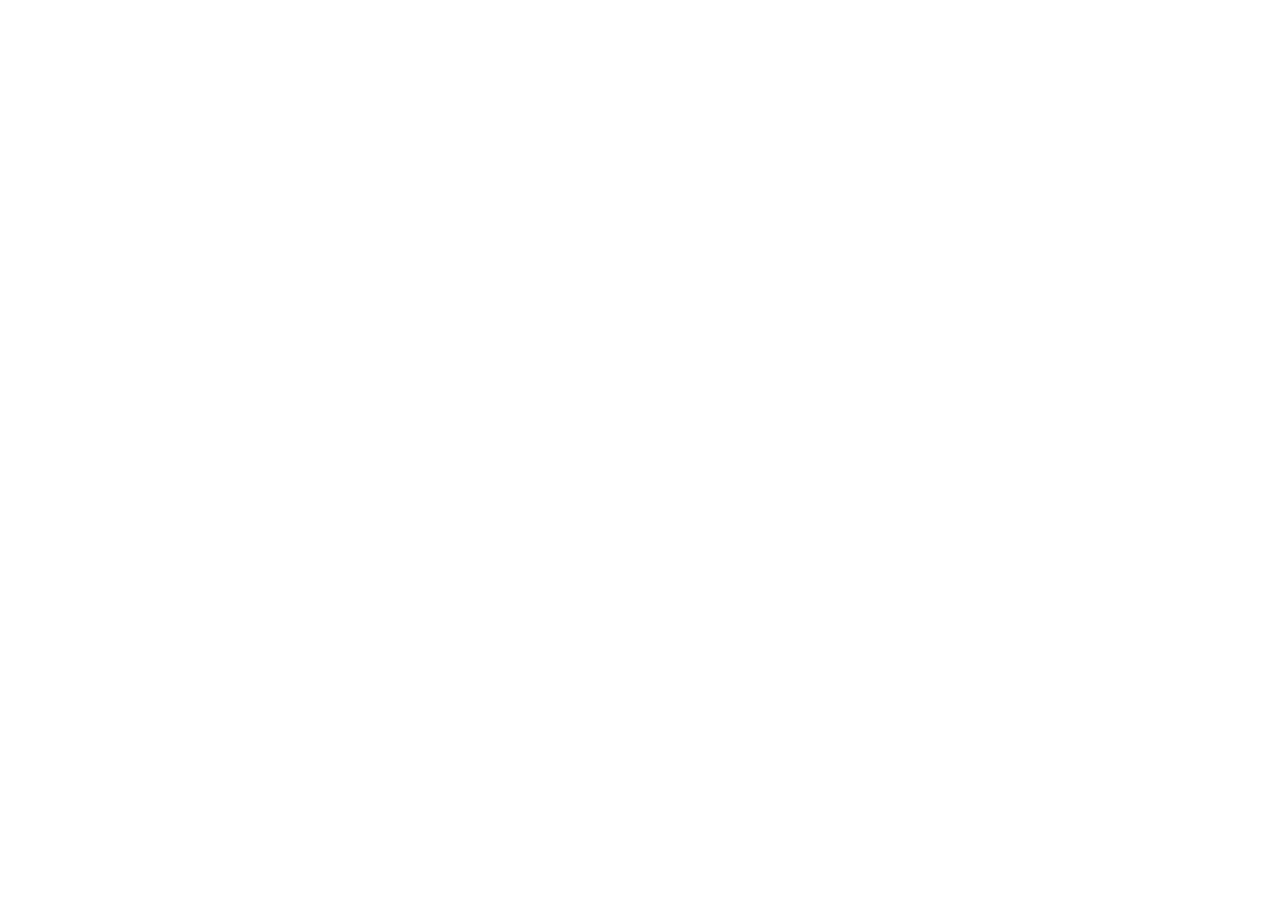
==== ng-router-outlet-data-demo/index.html @ 04315918 "chore: deploy to github page" ====
<!doctype html>
<html lang="en" data-beasties-container>
<head>
  <meta charset="utf-8">
  <title>NgRouterOutletDataDemo</title>
  <base href="https://railsstudent.github.io/angular19-new-features/router-outlet-data/">
  <meta name="viewport" content="width=device-width, initial-scale=1">
  <link rel="icon" type="image/x-icon" href="favicon.ico">
<style>*,*:before,*:after{box-sizing:border-box;padding:0;margin:0}body{padding:1rem}</style><link rel="stylesheet" href="styles-2WLQ23KB.css" media="print" onload="this.media='all'"><noscript><link rel="stylesheet" href="styles-2WLQ23KB.css"></noscript></head>
<body>
  <app-root></app-root>
<link rel="modulepreload" href="chunk-3HYMCOWP.js"><script src="polyfills-FFHMD2TL.js" type="module"></script><script src="main-MI2RYTD3.js" type="module"></script></body>
</html>
---- ng-router-outlet-data-demo/styles-2WLQ23KB.css ----
*,*:before,*:after{box-sizing:border-box;padding:0;margin:0}body{padding:1rem}p{margin-bottom:.5rem}button{border-radius:.5rem;padding:.5rem;margin-right:.5rem}li{margin-left:1rem;padding:.5rem}select{margin-right:.5rem;padding:.25rem;font-size:.95rem}.blue span{color:#00f}.red span{color:red}
---- ng-router-outlet-data-demo/styles-2WLQ23KB.css ----
*,*:before,*:after{box-sizing:border-box;padding:0;margin:0}body{padding:1rem}p{margin-bottom:.5rem}button{border-radius:.5rem;padding:.5rem;margin-right:.5rem}li{margin-left:1rem;padding:.5rem}select{margin-right:.5rem;padding:.25rem;font-size:.95rem}.blue span{color:#00f}.red span{color:red}
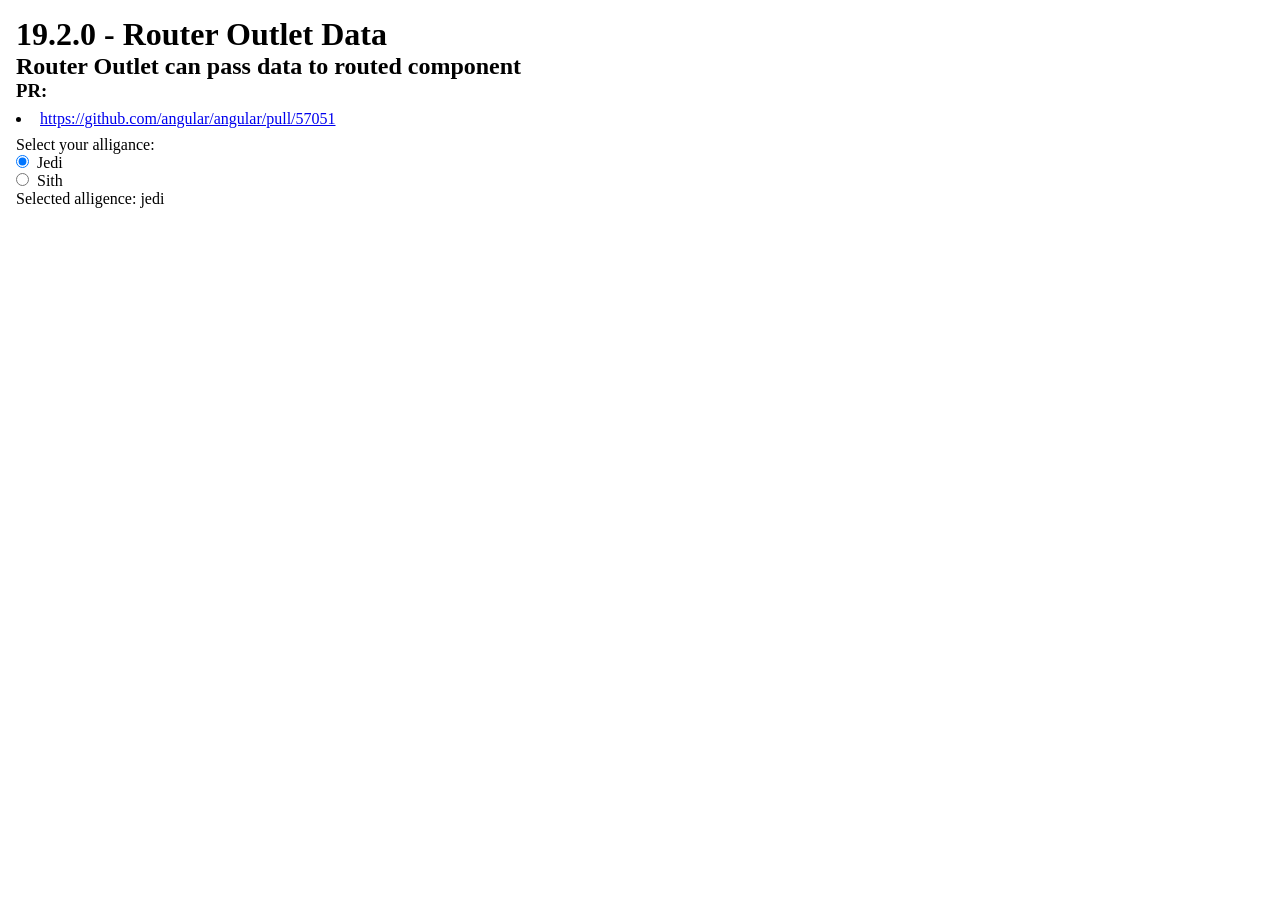
==== commit 0091ca6b: "chore: deploy to github page" ====
--- a/ng-router-outlet-data-demo/index.html
+++ b/ng-router-outlet-data-demo/index.html
@@ -3,11 +3,11 @@
 <head>
   <meta charset="utf-8">
   <title>NgRouterOutletDataDemo</title>
-  <base href="https://railsstudent.github.io/angular19-new-features/router-outlet-data/">
+  <base href="https://railsstudent.github.io/angular19-new-features/ng-router-outlet-data-demo/">
   <meta name="viewport" content="width=device-width, initial-scale=1">
   <link rel="icon" type="image/x-icon" href="favicon.ico">
 <style>*,*:before,*:after{box-sizing:border-box;padding:0;margin:0}body{padding:1rem}</style><link rel="stylesheet" href="styles-2WLQ23KB.css" media="print" onload="this.media='all'"><noscript><link rel="stylesheet" href="styles-2WLQ23KB.css"></noscript></head>
 <body>
   <app-root></app-root>
-<link rel="modulepreload" href="chunk-3HYMCOWP.js"><script src="polyfills-FFHMD2TL.js" type="module"></script><script src="main-MI2RYTD3.js" type="module"></script></body>
+<link rel="modulepreload" href="chunk-TMBBLDCF.js"><script src="polyfills-FFHMD2TL.js" type="module"></script><script src="main-3FUVHB2A.js" type="module"></script></body>
 </html>
